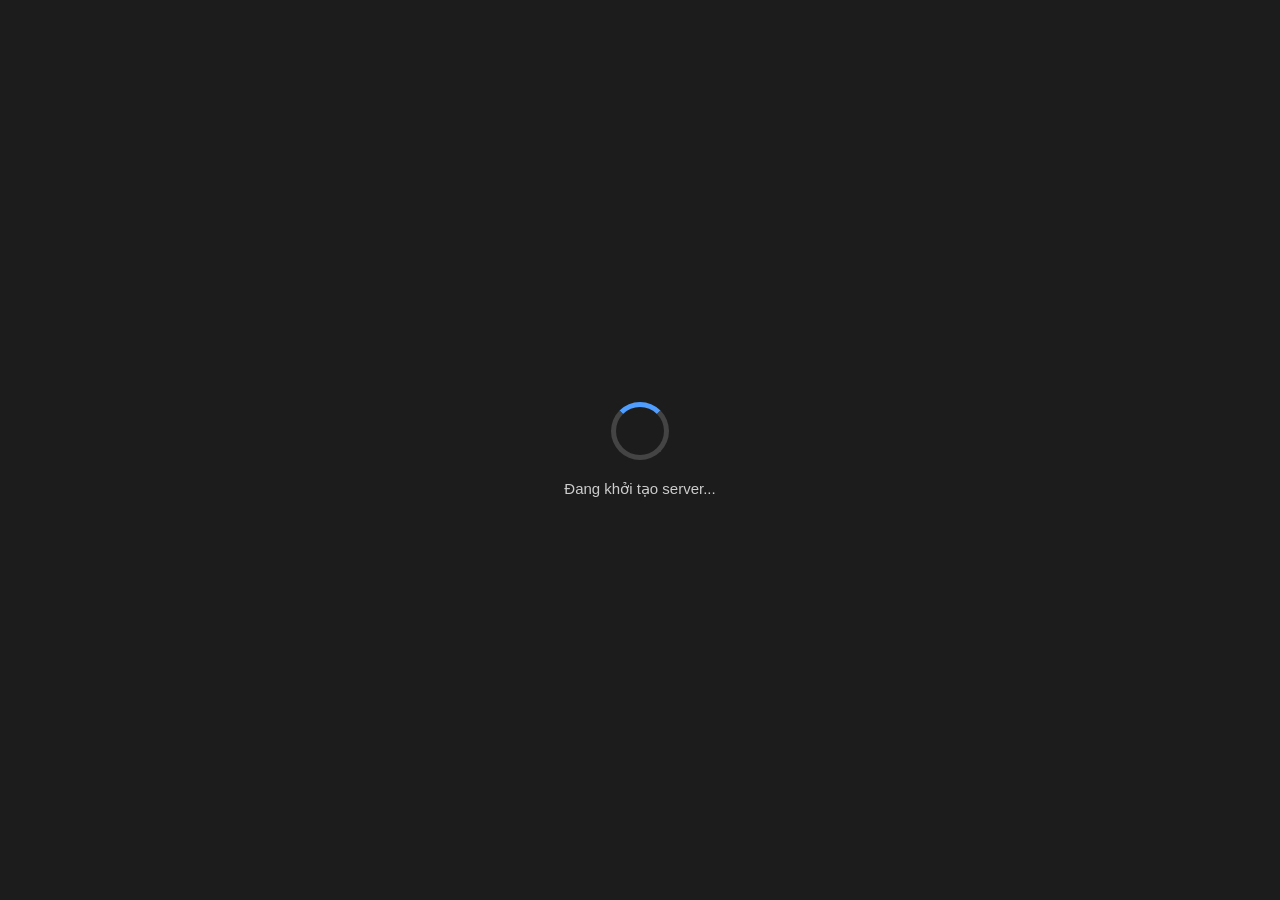
==== web/loading.html @ cdf447cb "Initial commit" ====
<!DOCTYPE html>
<html lang="vi">
<head>
<meta charset="UTF-8">
<style>
    body {
        margin: 0;
        height: 100vh;
        display: flex;
        flex-direction: column;
        align-items: center;
        justify-content: center;
        background:#1c1c1d;
        color: #fff;
        font-family: "Segoe UI", sans-serif;
    }
    .spinner {
        width: 48px;
        height: 48px;
        border: 5px solid #444;
        border-top-color: #4f9dff;
        border-radius: 50%;
        animation: spin 1s linear infinite;
        margin-bottom: 20px;
    }
    @keyframes spin {
        to { transform: rotate(360deg); }
    }
    #msg {
        font-size: 15px;
        color: #ccc;
    }
</style>
</head>
<body class="rs-scope">
    <div class="spinner"></div>
    <div id="msg">Đang khởi tạo server...</div>
</body>
</html>
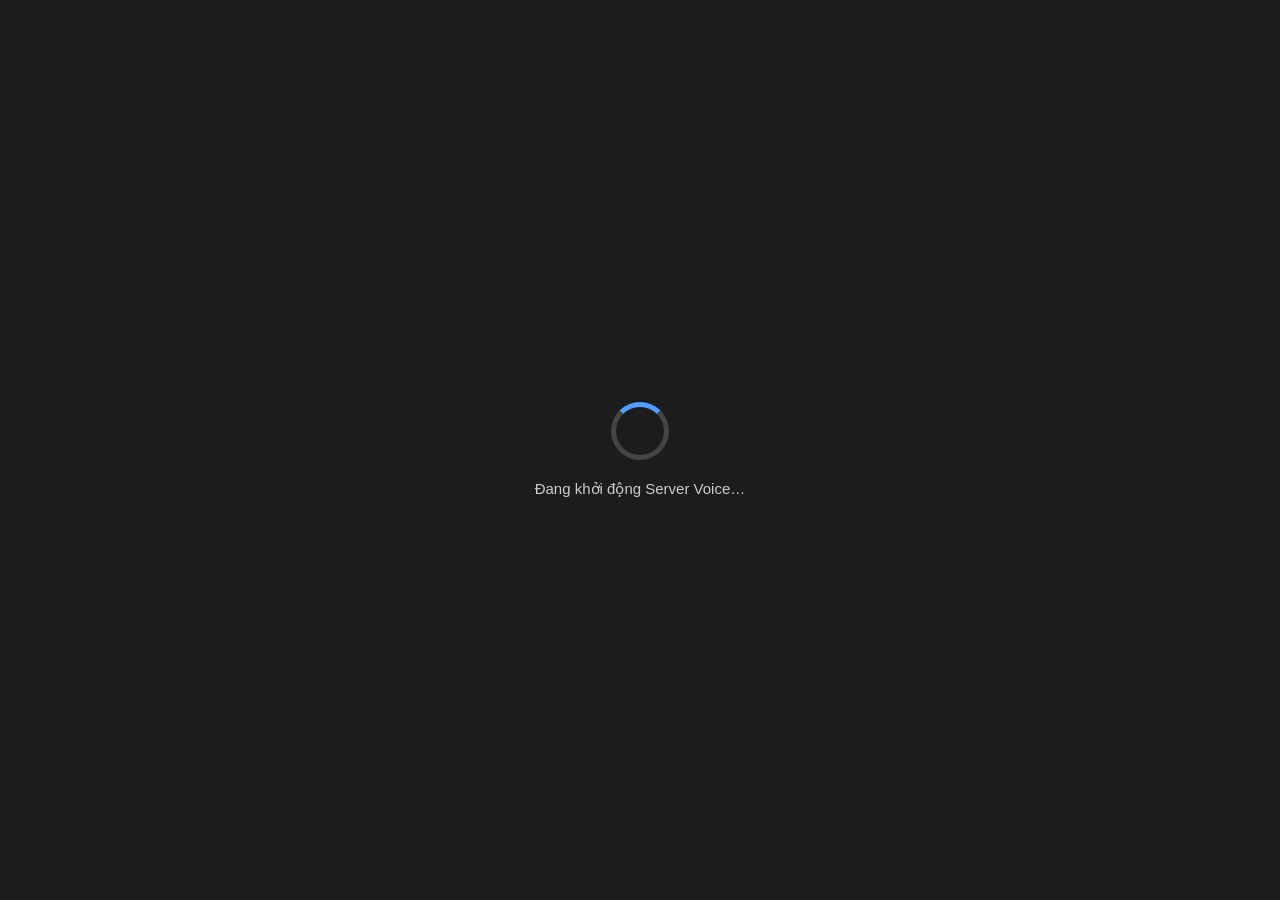
==== commit 1d00939e: "Tu mo Server Voice khi mo app (thay cho whisper init); nut Mo Server o sidebar khi chua ket noi" ====
--- a/web/loading.html
+++ b/web/loading.html
@@ -34,6 +34,6 @@
 </head>
 <body class="rs-scope">
     <div class="spinner"></div>
-    <div id="msg">Đang khởi tạo server...</div>
+    <div id="msg">Đang khởi động Server Voice…</div>
 </body>
 </html>
